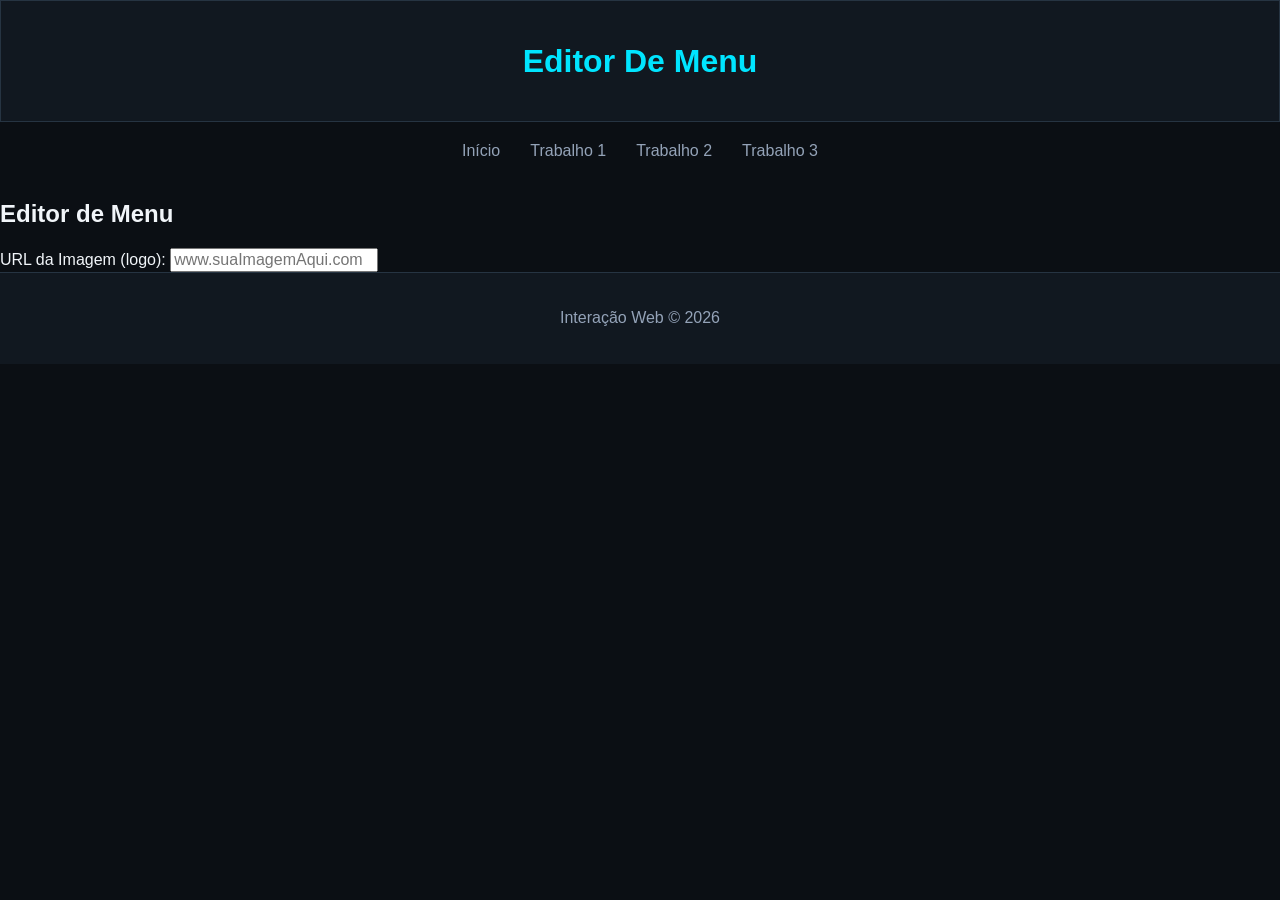
==== editor.html @ a0164c71 "feat: ADD img para nav criada" ====
<!DOCTYPE html>
<html lang="pt-BR">

<head>
    <meta charset="UTF-8">
    <meta name="viewport" content="width=device-width, initial-scale=1.0">

    <title>Interação Web - Trabalhos</title>

    <link rel="stylesheet" href="CSS/normalize.css">
    <link rel="stylesheet" href="CSS/variable.css">
    <link rel="stylesheet" href="CSS/style.css">
</head>

<body>

    <header class="header">
        <h1>Editor De Menu</h1>
    </header>

    <nav class="menu">
        <a href="index.html">Início</a>
        <a href="trabalho1.html">Trabalho 1</a>
        <a href="trabalho2.html">Trabalho 2</a>
        <a href="trabalho3.html">Trabalho 3</a>
    </nav>

    <main class="container-editor">

        <section class="painel">
            <h2>Editor de Menu</h2>

            <div class="grupo-controle">
                <label for="img-url">
                    URL da Imagem (logo):
                </label>

                <input type="text" id="img-url" placeholder="www.suaImagemAqui.com" >
            </div>



            
        </section>

    </main>

    <footer class="footer">
        <p>Interação Web &copy; 2026</p>
    </footer>

</body>

</html>
---- CSS/variable.css ----
:root {
    --cor-fundo: #0b0f14;
    --cor-superficie: #111820;
    --cor-superficie-hover: #17212b;

    --cor-borda: #263442;

    --cor-destaque: #00e5ff;
    --cor-destaque-hover: #00b8cc;

    --cor-texto: #f1f5f9;
    --cor-texto-secundario: #94a3b8;

    --espacamento-pequeno: 10px;
    --espacamento-medio: 20px;
    --espacamento-grande: 40px;

    --raio: 8px;
    --largura-conteudo: 1000px;
}
---- CSS/style.css ----
body {
    font-family: Arial, Helvetica, sans-serif;

    background-color: var(--cor-fundo);
    color: var(--cor-texto);
}


/* HEADER */

.header {
    min-height: 120px;

    background-color: var(--cor-superficie);

    border: 1px solid var(--cor-borda);

    display: flex;
    align-items: center;
    justify-content: center;
}

.header h1 {
    color: var(--cor-destaque);
}


/* MENU */

.menu {
    max-width: var(--largura-conteudo);
    margin: auto;

    padding: var(--espacamento-medio);

    display: flex;
    justify-content: center;
    gap: 30px;
}

.menu a {
    color: var(--cor-texto-secundario);

    text-decoration: none;

    transition: 0.2s;
}

.menu a:hover {
    color: var(--cor-destaque);
}


/* APRESENTAÇÃO */

.apresentacao {
    text-align: center;

    max-width: 700px;

    margin: 40px auto;
}

.apresentacao h2 {
    color: var(--cor-destaque);

    margin-bottom: 20px;
}

.apresentacao p {
    color: var(--cor-texto-secundario);

    line-height: 1.6;
}


/* TRABALHOS */

.trabalhos {
    max-width: var(--largura-conteudo);

    margin: auto;

    padding: 20px 30px 50px;

    display: grid;

    grid-template-columns: repeat(2, 1fr);

    gap: 30px;
}


/* CARD */

.card {
    min-height: 180px;

    background-color: var(--cor-superficie);

    border: 1px solid var(--cor-borda);

    border-radius: var(--raio);

    display: flex;
    flex-direction: column;

    align-items: center;
    justify-content: center;

    text-align: center;

    text-decoration: none;

    transition: 0.25s;
}

.card h3 {
    color: var(--cor-texto);

    margin-bottom: 10px;
}

.card p {
    color: var(--cor-texto-secundario);
}


/* HOVER */

.card:hover {
    background-color: var(--cor-superficie-hover);

    border-color: var(--cor-destaque);

    transform: translateY(-5px);

    box-shadow: 0 0 20px rgba(0, 229, 255, 0.15);
}


/* FOOTER */

.footer {
    border-top: 1px solid var(--cor-borda);

    background-color: var(--cor-superficie);

    color: var(--cor-texto-secundario);

    text-align: center;

    padding: 20px;
}
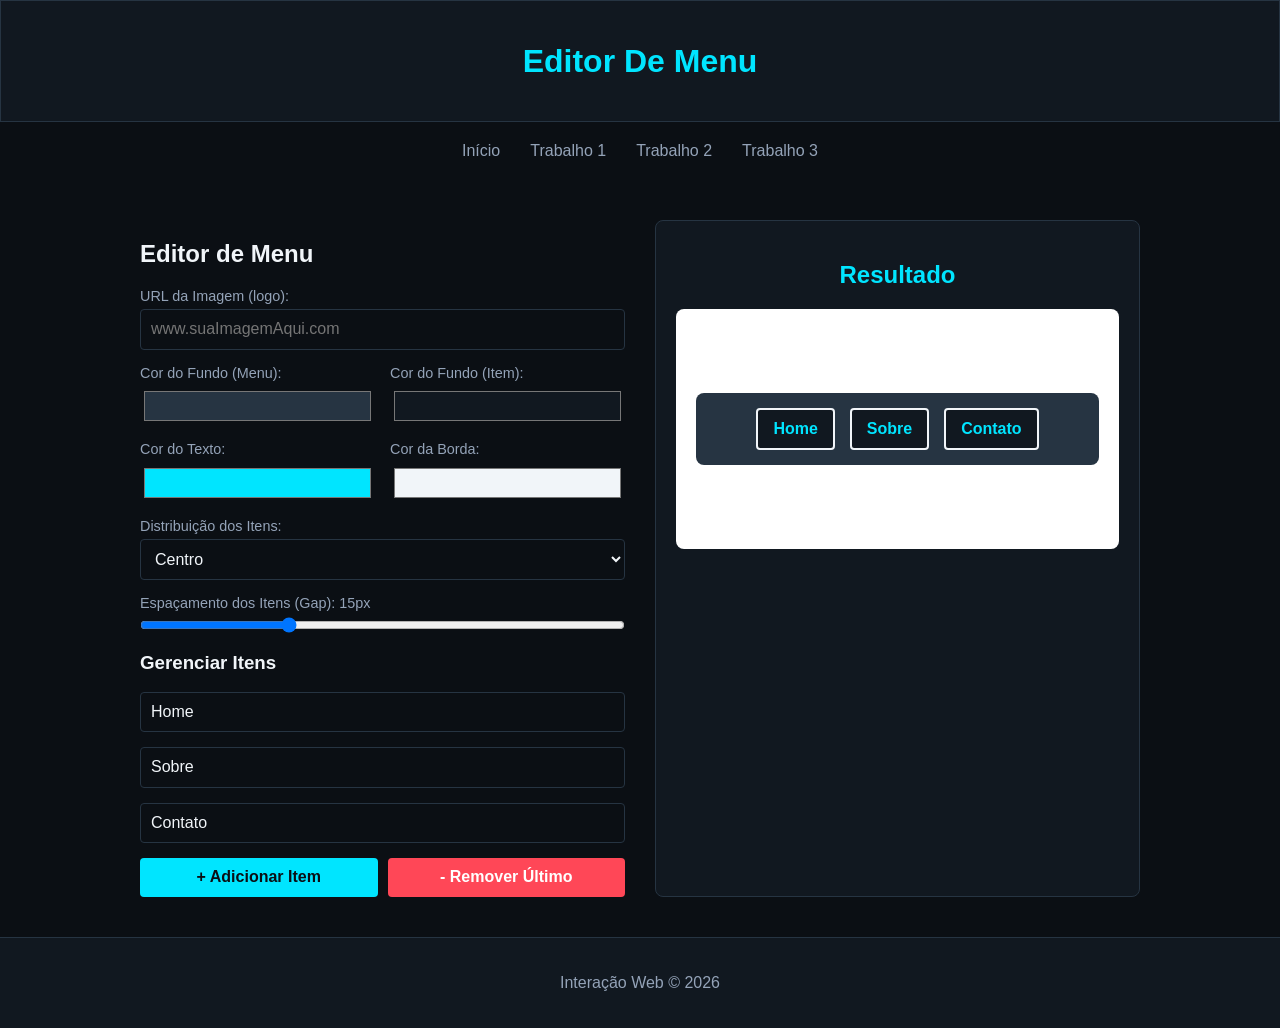
==== commit 027e097e: "Trabalho finalizado" ====
--- a/editor.html
+++ b/editor.html
@@ -10,10 +10,13 @@
     <link rel="stylesheet" href="CSS/normalize.css">
     <link rel="stylesheet" href="CSS/variable.css">
     <link rel="stylesheet" href="CSS/style.css">
+    <link rel="stylesheet" href="CSS/editor.css">
+    
 </head>
 
 <body>
 
+    
     <header class="header">
         <h1>Editor De Menu</h1>
     </header>
@@ -38,9 +41,69 @@
                 <input type="text" id="img-url" placeholder="www.suaImagemAqui.com" >
             </div>
 
+            <div class="grupo-controle layout-duplo">
+                <div>
+                    <label for="cor-fundo-menu">Cor do Fundo (Menu):</label>
+
+                    <input type="color" id="cor-fundo-menu" value="#263442">
+                </div>
 
 
+                <div>
+                    <label for="cor-fundo-item">Cor do Fundo (Item):</label>
+                    <input type="color" id="cor-fundo-item" value="#111820">
+                </div>
+            </div>
+
+            <div class="grupo-controle layout-duplo">
+                <div>
+                    <label for="cor-texto">Cor do Texto:</label>
+                    <input type="color" id="cor-texto" value="#00e5ff">
+                </div>
+                <div>
+                    <label for="cor-borda">Cor da Borda:</label>
+                    <input type="color" id="cor-borda" value="#f1f5f9">
+                </div>
+            </div>
+
+            <div class="grupo-controle">
+                <label for="alinhamento">Distribuição dos Itens:</label>
+                <select id="alinhamento">
+                    <option value="flex-start">Esquerda</option>
+                    <option value="center" selected>Centro</option>
+                    <option value="flex-end">Direita</option>
+                    <option value="space-around">Espaçado</option>
+                </select>
+            </div>
+
+            <div class="grupo-controle">
+                <label for="espacamento">Espaçamento dos Itens (Gap): <span id="valor-espacamento">15px</span></label>
+                <input type="range" id="espacamento" min="0" max="50" value="15">
+            </div>
+
+            <div class="gerenciar-itens">
+                <h3>Gerenciar Itens</h3>
+                <div id="lista-inputs-itens">
+
+                </div>
+                <div class="botoes-acao">
+                    <button id="btn-adicionar" class="btn-sucesso">+ Adicionar Item</button>
+                    <button id="btn-remover" class="btn-perigo" disabled>- Remover Último</button>
+                </div>
+            </div>
+        </section>
+
+        <section class="painel-preview">
+            <h2>Resultado</h2>
+            <div class="area-resultado">
             
+                <div id="menu-customizado" class="menu-gerado">
+                    <img id="preview-img" src="#" alt="Logo Customizada" style="display: none;">
+                    <nav id="preview-nav">
+                        
+                    </nav>
+                </div>
+            </div>
         </section>
 
     </main>
@@ -49,6 +112,8 @@
         <p>Interação Web &copy; 2026</p>
     </footer>
 
+    <script src="JS/editor.js"></script>
+
 </body>
 
 </html>
--- a/CSS/editor.css
+++ b/CSS/editor.css
@@ -0,0 +1,135 @@
+/* Layout Principal do Editor */
+.container-editor {
+    max-width: var(--largura-conteudo);
+    margin: 40px auto;
+    display: grid;
+    grid-template-columns: 1fr 1fr;
+    gap: 30px;
+    padding: 0 20px;
+}
+
+/* Painel de Controles */
+.painel-controles {
+    background-color: var(--cor-superficie);
+    padding: 20px;
+    border: 1px solid var(--cor-borda);
+    border-radius: var(--raio);
+}
+
+.painel-controles h2, .painel-preview h2 {
+    color: var(--cor-destaque);
+    margin-bottom: 20px;
+    text-align: center;
+}
+
+.grupo-controle {
+    margin-bottom: 15px;
+    display: flex;
+    flex-direction: column;
+}
+
+.layout-duplo {
+    flex-direction: row;
+    gap: 15px;
+}
+
+.layout-duplo > div {
+    flex: 1;
+    display: flex;
+    flex-direction: column;
+}
+
+label {
+    font-size: 0.9rem;
+    color: var(--cor-texto-secundario);
+    margin-bottom: 5px;
+}
+
+input[type="text"], select {
+    padding: 10px;
+    background-color: var(--cor-fundo);
+    border: 1px solid var(--cor-borda);
+    color: var(--cor-texto);
+    border-radius: 4px;
+}
+
+input[type="color"] {
+    width: 100%;
+    height: 40px;
+    border: none;
+    background: none;
+    cursor: pointer;
+}
+
+/* Painel de Preview */
+.painel-preview {
+    background-color: var(--cor-superficie);
+    padding: 20px;
+    border: 1px solid var(--cor-borda);
+    border-radius: var(--raio);
+}
+
+.area-resultado {
+    background-color: #fff; /* Fundo branco para destacar o menu gerado */
+    padding: 20px;
+    border-radius: var(--raio);
+    min-height: 200px;
+    display: flex;
+    align-items: center;
+}
+
+/* Menu Customizado (O que o usuário está criando) */
+.menu-gerado {
+    width: 100%;
+    padding: 15px;
+    border-radius: var(--raio);
+    display: flex;
+    align-items: center;
+    gap: 20px;
+    transition: 0.3s;
+    flex-wrap: wrap; /* Evita overflow */
+}
+
+.menu-gerado img {
+    max-height: 50px;
+    border-radius: 5px;
+}
+
+.menu-gerado nav {
+    display: flex;
+    width: 100%;
+    flex-wrap: wrap; /* Evita que itens saiam da tela */
+    transition: 0.3s;
+}
+
+.menu-gerado a {
+    text-decoration: none;
+    padding: 10px 15px;
+    border-radius: 4px;
+    transition: 0.2s;
+    font-weight: bold;
+}
+
+/* Botões */
+.botoes-acao {
+    display: flex;
+    gap: 10px;
+    margin-top: 15px;
+}
+
+button {
+    padding: 10px;
+    border: none;
+    border-radius: 4px;
+    cursor: pointer;
+    font-weight: bold;
+    flex: 1;
+}
+
+button:disabled {
+    opacity: 0.5;
+    cursor: not-allowed;
+}
+
+.btn-sucesso { background-color: var(--cor-destaque); color: var(--cor-fundo); }
+.btn-perigo { background-color: #ff4757; color: white; }
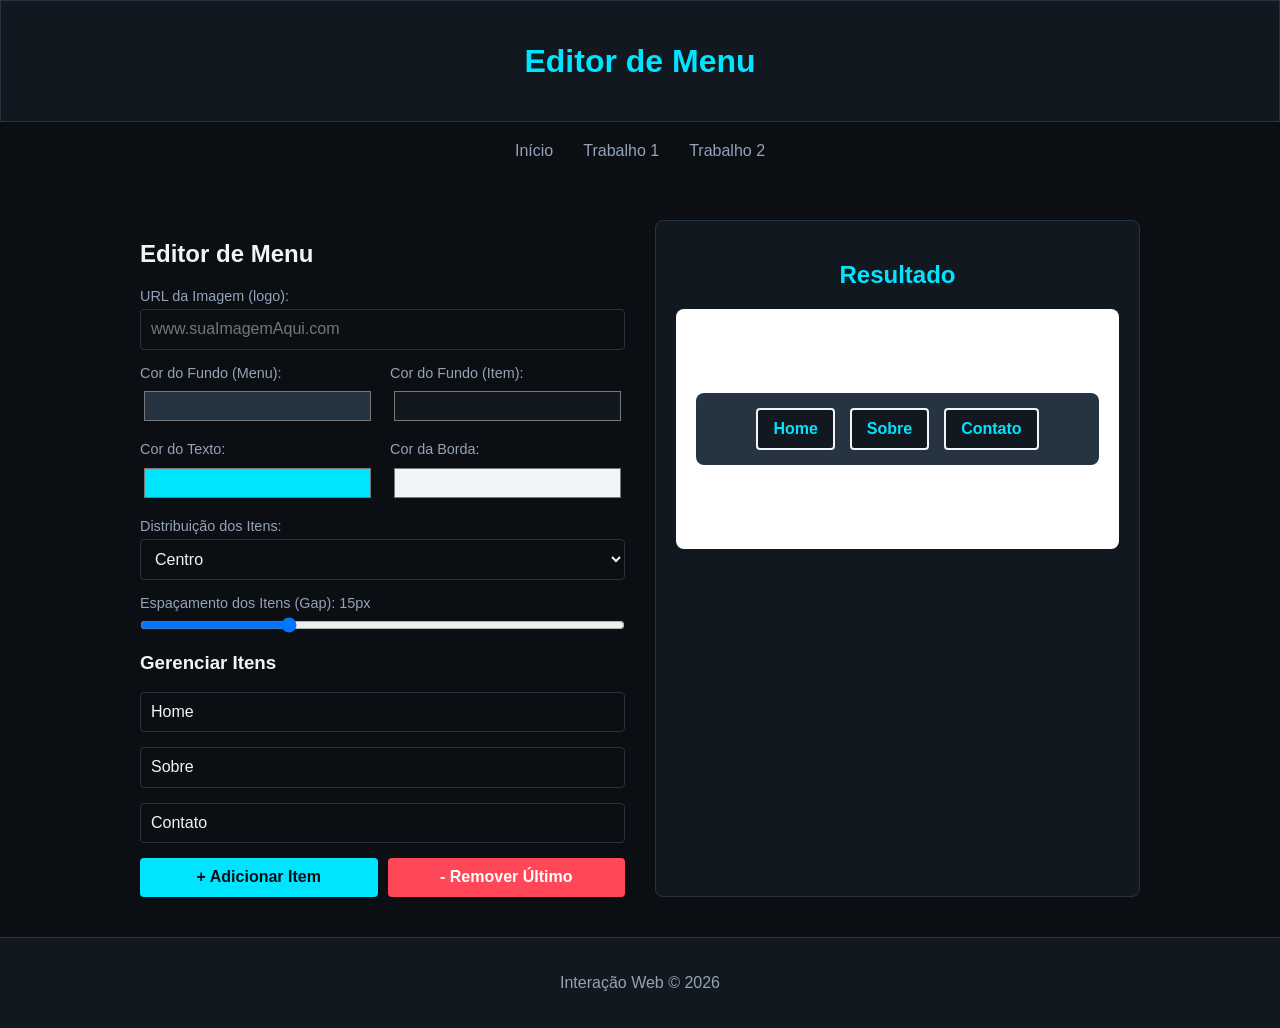
==== commit 942ba09f: "Tabalho Design de interação add prova Online" ====
--- a/editor.html
+++ b/editor.html
@@ -17,16 +17,10 @@
 <body>
 
     
-    <header class="header">
-        <h1>Editor De Menu</h1>
-    </header>
+   <site-header titulo="Editor de Menu"></site-header>
+    
+    <site-nav></site-nav>
 
-    <nav class="menu">
-        <a href="index.html">Início</a>
-        <a href="trabalho1.html">Trabalho 1</a>
-        <a href="trabalho2.html">Trabalho 2</a>
-        <a href="trabalho3.html">Trabalho 3</a>
-    </nav>
 
     <main class="container-editor">
 
@@ -84,7 +78,7 @@
             <div class="gerenciar-itens">
                 <h3>Gerenciar Itens</h3>
                 <div id="lista-inputs-itens">
-
+                    
                 </div>
                 <div class="botoes-acao">
                     <button id="btn-adicionar" class="btn-sucesso">+ Adicionar Item</button>
@@ -108,11 +102,11 @@
 
     </main>
 
-    <footer class="footer">
-        <p>Interação Web &copy; 2026</p>
-    </footer>
+    <site-footer></site-footer>
 
+    <script src="JS/components.js"></script>
     <script src="JS/editor.js"></script>
+    
 
 </body>
 
